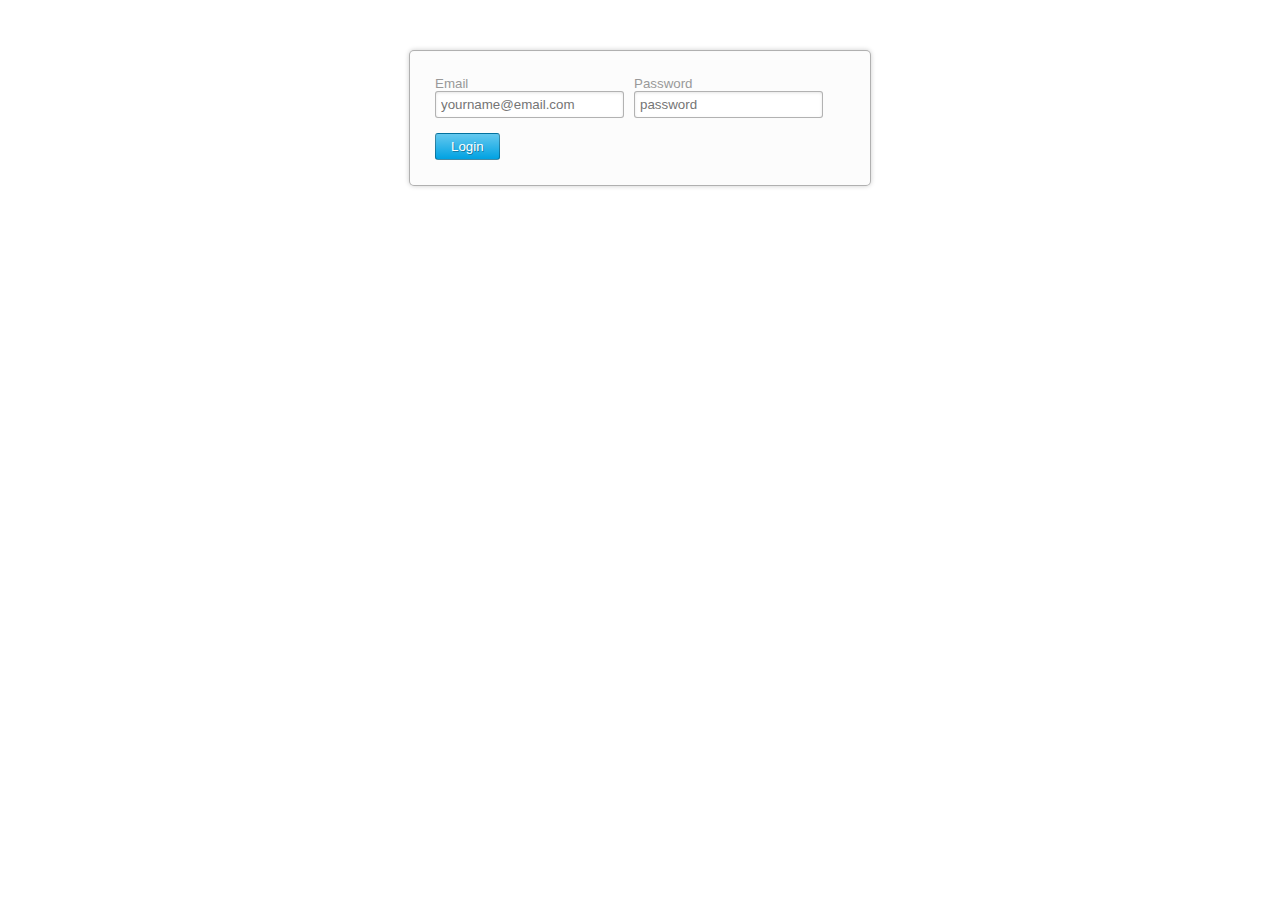
==== src/main/java/com/alon/main/client/index.html @ e6f96bf3 "Add jakson support and start a html client" ====
<!DOCTYPE html>
<html>
<head>
	<title>HTML5 Login</title>
	<link rel="stylesheet" href="normalize.css">
	<link rel="stylesheet" href="style.css">
</head>
<body>
	<section class="loginform cf">
		<form name="login" action="index_submit" method="get" accept-charset="utf-8">
			<ul>
				<li>
					<label for="usermail">Email</label>
					<input type="email" name="usermail" placeholder="yourname@email.com" required>
				</li>
				<li>
					<label for="password">Password</label>
					<input type="password" name="password" placeholder="password" required></li>
				<li>
					<input type="submit" value="Login">
				</li>
			</ul>
		</form>
	</section>
</body>
</html>
---- src/main/java/com/alon/main/client/style.css ----
html {
	background: url("http://subtlepatterns.com/patterns/wood_pattern.png");
	font-size: 10pt;
}
label {
	display: block;
	color: #999;
}
.cf:before,
.cf:after {
    content: ""; 
    display: table;
}

.cf:after {
    clear: both;
}
.cf {
    *zoom: 1;
}
:focus {
	outline: 0;
}
.loginform {
	width: 410px;
	margin: 50px auto;
	padding: 25px;
	background-color: rgba(250,250,250,0.5);
	border-radius: 5px;
    box-shadow: 0px 0px 5px 0px rgba(0, 0, 0, 0.2), 
    			inset 0px 1px 0px 0px rgba(250, 250, 250, 0.5);
    border: 1px solid rgba(0, 0, 0, 0.3);
}
.loginform ul {
	padding: 0;
	margin: 0;
}
.loginform li {
	display: inline;
	float: left;
}
.loginform input:not([type=submit]) {
	padding: 5px;
	margin-right: 10px;
	border: 1px solid rgba(0, 0, 0, 0.3);
	border-radius: 3px;
	box-shadow: inset 0px 1px 3px 0px rgba(0, 0, 0, 0.1), 
				0px 1px 0px 0px rgba(250, 250, 250, 0.5) ;
}
.loginform input[type=submit] {
	border: 1px solid rgba(0, 0, 0, 0.3);
	background: #64c8ef; /* Old browsers */
	background: -moz-linear-gradient(top,  #64c8ef 0%, #00a2e2 100%); /* FF3.6+ */
	background: -webkit-gradient(linear, left top, left bottom, color-stop(0%,#64c8ef), color-stop(100%,#00a2e2)); /* Chrome,Safari4+ */
	background: -webkit-linear-gradient(top,  #64c8ef 0%,#00a2e2 100%); /* Chrome10+,Safari5.1+ */
	background: -o-linear-gradient(top,  #64c8ef 0%,#00a2e2 100%); /* Opera 11.10+ */
	background: -ms-linear-gradient(top,  #64c8ef 0%,#00a2e2 100%); /* IE10+ */
	background: linear-gradient(to bottom,  #64c8ef 0%,#00a2e2 100%); /* W3C */
	filter: progid:DXImageTransform.Microsoft.gradient( startColorstr='#64c8ef', endColorstr='#00a2e2',GradientType=0 ); /* IE6-9 */
	color: #fff;
	padding: 5px 15px;
	margin-right: 0;
	margin-top: 15px;
	border-radius: 3px;
	text-shadow: 1px 1px 0px rgba(0, 0, 0, 0.3);
}
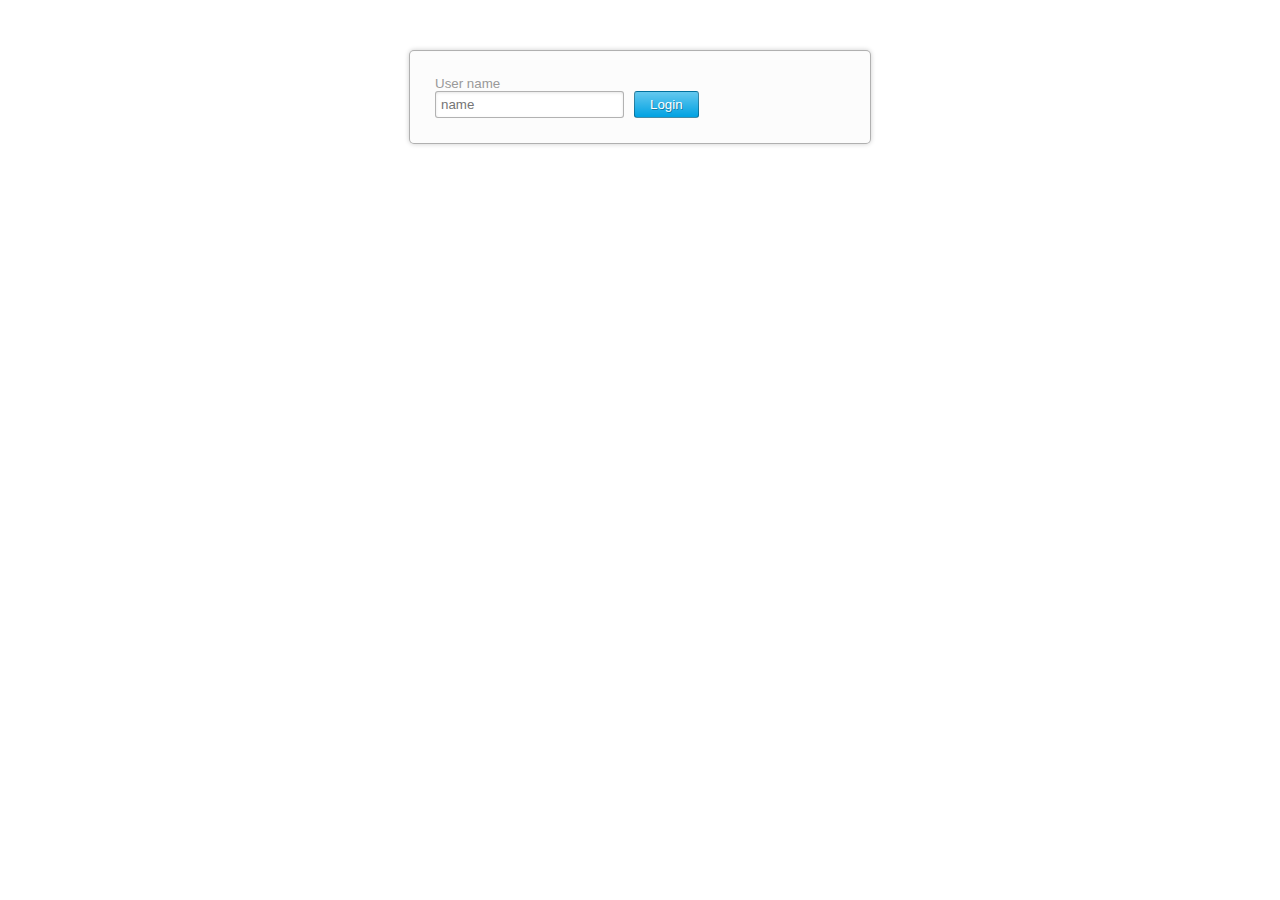
==== commit 20c73074: "Change background to black" ====
--- a/src/main/java/com/alon/main/client/index.html
+++ b/src/main/java/com/alon/main/client/index.html
@@ -1,23 +1,29 @@
 <!DOCTYPE html>
 <html>
+
 <head>
 	<title>HTML5 Login</title>
 	<link rel="stylesheet" href="normalize.css">
 	<link rel="stylesheet" href="style.css">
 </head>
+
+<script>
+	var user;
+	function login() {
+		sessionStorage.setItem("userName", document.getElementById("userName"))
+	}
+</script>
+
 <body>
 	<section class="loginform cf">
-		<form name="login" action="index_submit" method="get" accept-charset="utf-8">
+		<form name="login" action="videoPlayer.html" method="get" accept-charset="utf-8">
 			<ul>
 				<li>
-					<label for="usermail">Email</label>
-					<input type="email" name="usermail" placeholder="yourname@email.com" required>
+					<label for="userName">User name</label>
+					<input type="text" id="userName" name="userName" placeholder="name" required>
 				</li>
 				<li>
-					<label for="password">Password</label>
-					<input type="password" name="password" placeholder="password" required></li>
-				<li>
-					<input type="submit" value="Login">
+					<input type="submit" value="Login" onclick="login">
 				</li>
 			</ul>
 		</form>
